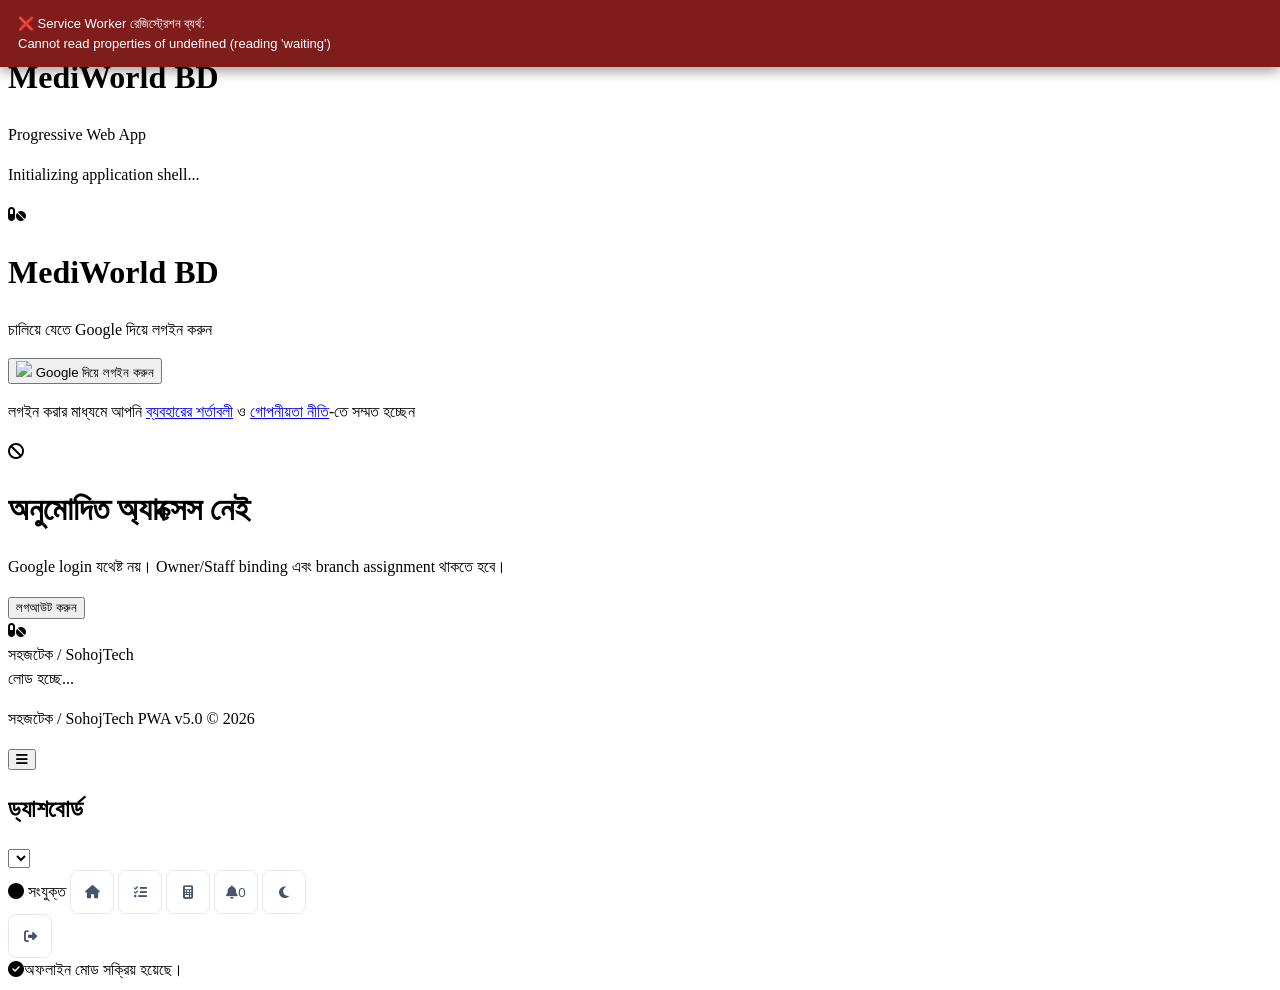
==== sohojtech/index.html @ e4261987 "Track sohojtech files directly in main repository" ====
<!DOCTYPE html>
<html lang="bn" dir="ltr" class="">
<head>
<meta charset="UTF-8"/>
<meta name="viewport" content="width=device-width, initial-scale=1.0, viewport-fit=cover"/>
<title>MediWorld BD — PWA</title>

<!-- ═══ GLOBAL ERROR CATCHER (Debug Mode — F12 ছাড়াই এরর দেখার জন্য) ═══ -->
<script>
  window.addEventListener('error', function (e) {
    // Cross-origin script error (যেমন Tailwind CDN) — কোনো useful info নেই, উপেক্ষা করা হচ্ছে
    if (e.message === 'Script error.' && e.lineno === 0) {
      console.warn('Cross-origin script error ignored (no details available from browser).');
      return;
    }
    showFatalError(e.message + '\n📍 ফাইল: ' + (e.filename ? e.filename.split('/').pop() : '?') + ' | লাইন: ' + e.lineno);
  });
  window.addEventListener('unhandledrejection', function (e) {
    showFatalError('Promise Error: ' + (e.reason?.message || e.reason));
  });
  function showFatalError(msg, err) {
  let banner = document.getElementById('fatal-error-banner');
  if (!banner) {
    banner = document.createElement('div');
    banner.id = 'fatal-error-banner';
    banner.style.cssText = 'position:fixed;top:0;left:0;right:0;z-index:99999;background:#7f1d1d;color:#fff;padding:14px 18px;font-family:sans-serif;font-size:13px;white-space:pre-wrap;max-height:40vh;overflow-y:auto;box-shadow:0 4px 12px rgba(0,0,0,.4)';
    document.body.appendChild(banner);
  }
  const escMsg = String(msg).replace(/&/g,'&amp;').replace(/</g,'&lt;').replace(/>/g,'&gt;');
  const rawDetail = err ? ((err.code ? '[' + err.code + '] ' : '') + (err.message || String(err))) : '';

  banner.innerHTML = '❌ ' + escMsg + (rawDetail ? `
    <div style="margin-top:8px">
      <span id="fatal-detail-toggle" style="cursor:pointer;text-decoration:underline;font-size:11px;opacity:.75">টেকনিক্যাল বিস্তারিত দেখুন</span>
      <div id="fatal-detail-body" style="display:none;font-family:monospace;font-size:11px;opacity:.85;white-space:pre-wrap;margin-top:6px"></div>
    </div>` : '');

  if (rawDetail) {
    document.getElementById('fatal-detail-body').textContent = rawDetail;
    document.getElementById('fatal-detail-toggle').onclick = () => {
      const body = document.getElementById('fatal-detail-body');
      body.style.display = body.style.display === 'none' ? 'block' : 'none';
    };
  }
}
</script>
<script src="https://cdnjs.cloudflare.com/ajax/libs/xlsx/0.18.5/xlsx.full.min.js"></script>
<!-- Tailwind CDN (shared config — js/tailwind-config.js single source of truth) -->
<script src="https://cdn.tailwindcss.com"></script>
<script src="js/tailwind-config.js?v=20260725"></script>

<link rel="preconnect" href="https://fonts.googleapis.com">
<link href="https://fonts.googleapis.com/css2?family=Inter:wght@400;500;600;700;800&family=JetBrains+Mono:wght@400;500&display=swap" rel="stylesheet"/>
<link href="https://cdnjs.cloudflare.com/ajax/libs/font-awesome/6.5.1/css/all.min.css" rel="stylesheet"/>
<link rel="stylesheet" href="css/styles.css?v=20261120"/>

<!-- Firebase SDK (compat — script-tag, no build step) -->
<script src="https://www.gstatic.com/firebasejs/10.14.1/firebase-app-compat.js"></script>
<script src="https://www.gstatic.com/firebasejs/10.14.1/firebase-auth-compat.js"></script>
<script src="https://www.gstatic.com/firebasejs/10.14.1/firebase-firestore-compat.js"></script>
<link rel="manifest" href="manifest.json">
<link rel="icon" href="assets/icons/icon-192.png">
<link rel="apple-touch-icon" href="assets/icons/icon-192.png">
<meta name="theme-color" content="#0D1B2A"/>
</head>

<body class="bg-slate-100 dark:bg-slate-900 text-slate-800 dark:text-slate-100 font-sans min-h-screen transition-colors duration-200">

<!-- ══ LOADING SCREEN ══ -->
<div id="app-loading" class="fixed inset-0 z-[9999] flex flex-col items-center justify-center
     bg-gradient-to-br from-slate-900 via-blue-950 to-blue-800 transition-opacity duration-500">
  <div class="boot-logo w-20 h-20 rounded-2xl bg-white/10 border-2 border-white/20 flex items-center justify-center mb-6">
    <i class="fa-solid fa-pills text-3xl text-white"></i>
  </div>
  <h1 class="boot-title text-2xl font-extrabold text-white tracking-tight mb-1">MediWorld BD</h1>
  <p class="boot-subtitle text-sm text-white/50 mb-8">Progressive Web App</p>
  <div class="boot-spinner-group flex flex-col items-center">
    <div class="w-10 h-10 border-4 border-white/20 border-t-white rounded-full animate-spin mb-4"></div>
    <p id="loading-message" class="text-xs font-mono text-white/40">Initializing application shell...</p>
  </div>
</div>

<!-- ══ LOGIN SCREEN ══ -->
<div id="screen-login" class="hidden fixed inset-0 z-[9998] flex flex-col items-center justify-center
     bg-gradient-to-br from-slate-900 via-blue-950 to-blue-800 p-6">
  <div class="w-20 h-20 rounded-2xl bg-white/10 border-2 border-white/20 flex items-center justify-center mb-6">
    <i class="fa-solid fa-pills text-3xl text-white"></i>
  </div>
  <h1 class="text-2xl font-extrabold text-white tracking-tight mb-1">MediWorld BD</h1>
  <p class="text-sm text-white/50 mb-8">চালিয়ে যেতে Google দিয়ে লগইন করুন</p>
  <button onclick="signInWithGoogle()"
    class="bg-white hover:bg-slate-100 text-slate-800 font-semibold px-6 py-3 rounded-xl
           flex items-center gap-3 shadow-lg transition">
    <img src="https://www.gstatic.com/firebasejs/ui/2.0.0/images/auth/google.svg" class="w-5 h-5"/>
    Google দিয়ে লগইন করুন
  </button>
  <p class="text-[11px] text-white/30 mt-8 text-center">
    লগইন করার মাধ্যমে আপনি <a href="terms.html" target="_blank" class="underline hover:text-white/60">ব্যবহারের শর্তাবলী</a>
    ও <a href="privacy.html" target="_blank" class="underline hover:text-white/60">গোপনীয়তা নীতি</a>-তে সম্মত হচ্ছেন
  </p>
</div>

<!-- ══ ACCESS DENIED SCREEN ══ -->
<div id="screen-access-denied" class="hidden fixed inset-0 z-[9998] flex flex-col items-center justify-center
     bg-gradient-to-br from-slate-900 via-red-950 to-red-900 p-6 text-center">
  <div class="w-20 h-20 rounded-2xl bg-red-500/20 border-2 border-red-400/30 flex items-center justify-center mb-6">
    <i class="fa-solid fa-ban text-3xl text-red-300"></i>
  </div>
  <h1 class="text-xl font-bold text-white mb-2">অনুমোদিত অ্যাক্সেস নেই</h1>
  <p class="text-sm text-white/50 max-w-xs mb-8">Google login যথেষ্ট নয়। Owner/Staff binding এবং branch assignment থাকতে হবে।</p>
  <button onclick="signOutUser()" class="text-white/60 hover:text-white text-sm underline">লগআউট করুন</button>
</div>

<!-- ══ APP ROOT ══ -->
<div id="app-root" class="hidden">

  <!-- Mobile sidebar overlay -->
  <div id="sidebar-overlay" class="fixed inset-0 bg-black/40 z-30 hidden lg:hidden"></div>

  <!-- ══ SIDEBAR ══ -->
  <aside id="sidebar"
    class="fixed top-0 left-0 bottom-0 w-64 bg-[#0D1B2A] z-40 -translate-x-full lg:translate-x-0
           transition-transform duration-300 flex flex-col overflow-y-auto">
    <div class="flex items-center gap-3 px-5 py-5 border-b border-white/10">
      <div class="w-10 h-10 rounded-xl bg-brand flex items-center justify-center flex-shrink-0">
        <i class="fa-solid fa-pills text-white"></i>
      </div>
      <div class="min-w-0">
        <div class="text-white font-bold text-sm leading-tight">সহজটেক / SohojTech</div>
        <div id="sidebar-pharma-name" class="text-white/40 text-xs truncate">লোড হচ্ছে...</div>
      </div>
    </div>

    <nav id="sidebar-nav" class="flex-1 px-2 py-4 space-y-5"></nav>

    <div class="px-5 py-4 border-t border-white/10">
      <p class="text-[11px] text-white/25">সহজটেক / SohojTech PWA v5.0 &copy; 2026</p>
    </div>
  </aside>

  <!-- ══ HEADER ══ -->
  <header id="app-header" class="fixed top-0 left-0 lg:left-64 right-0 h-16 bg-white dark:bg-slate-800
                  border-b border-slate-200 dark:border-slate-700 z-20 flex items-center
                  justify-between px-4 lg:px-6">
    <div class="flex items-center gap-3 min-w-0">
      <button id="hamburger-btn" class="lg:hidden text-slate-600 dark:text-slate-300 w-11 h-11 flex items-center justify-center -ml-2">
        <i class="fa-solid fa-bars text-lg"></i>
      </button>
      <h2 id="header-title" class="font-semibold text-slate-800 dark:text-white truncate">ড্যাশবোর্ড</h2>
      <select id="active-branch-selector" onchange="changeActiveBranch(this.value)"
        class="max-w-32 sm:max-w-44 px-2 py-1 text-xs border border-slate-300 dark:border-slate-600 rounded-lg bg-white dark:bg-slate-700 text-slate-700 dark:text-slate-200"
        aria-label="সক্রিয় Branch"></select>
    </div>
    <div class="flex items-center gap-2 flex-shrink-0">
      <span id="conn-status-badge"
        class="hidden sm:inline-flex items-center gap-1.5 bg-emerald-50 dark:bg-emerald-900/30
               text-emerald-700 dark:text-emerald-400 border border-emerald-200 dark:border-emerald-800
               rounded-full px-3 py-1 text-xs font-semibold">
        <i class="fa-solid fa-circle text-[6px]"></i> সংযুক্ত
      </span>
      <button id="header-home-btn" onclick="goHome()" class="btn-icon" title="ড্যাশবোর্ডে ফিরুন" aria-label="ড্যাশবোর্ডে ফিরুন">
        <i class="fa-solid fa-house"></i>
      </button>
      <button id="header-short-list-btn" onclick="goTab('shortList')" class="btn-icon hidden" title="শর্ট লিস্ট" aria-label="শর্ট লিস্ট">
        <i class="fa-solid fa-list-check"></i>
      </button>
      <button onclick="toggleCalculator()" class="btn-icon">
        <i class="fa-solid fa-calculator"></i>
      </button>
      <button id="notification-btn" onclick="openNotifications()" class="btn-icon relative" title="আর্থিক নোটিফিকেশন">
        <i class="fa-solid fa-bell"></i>
        <span id="notification-badge" class="hidden absolute -top-1 -right-1 min-w-4 h-4 px-1 rounded-full bg-red-500 text-white text-[9px] leading-4 text-center">0</span>
      </button>
      <button id="dark-toggle-btn" class="btn-icon">
        <i id="dark-toggle-icon" class="fa-solid fa-moon"></i>
      </button>
      <div id="user-badge" class="flex items-center gap-2 pl-1"></div>
      <button onclick="signOutUser()" title="লগআউট" class="btn-icon btn-icon-danger">
        <i class="fa-solid fa-right-from-bracket text-sm"></i>
      </button>
    </div>
  </header>

  <!-- ══ MAIN CONTENT ══ -->
  <main id="app-main" class="lg:pl-64 pt-16 min-h-screen">
    <div class="p-4 lg:p-6" id="tab-panels"></div>
  </main>

</div>

<!-- ══ TOAST CONTAINER ══ -->
<div id="toast-container" class="fixed bottom-6 right-6 z-[9990] flex flex-col gap-2"></div>

<script src="js/config.js?v=20260805"></script>
<script src="js/utils.js?v=20260816"></script>
<script src="js/state.js?v=20260805"></script>
<script src="js/ui-components.js?v=20260805"></script>
<script src="js/draft-store.js?v=20260816"></script>
<script src="js/receipt.js?v=20260805"></script>
<script src="js/modules/contact.js?v=20260805"></script>
<script src="js/modules/about.js?v=20260805"></script>
<script src="js/modules/onboarding.js?v=20260805"></script>
<script src="js/modules/tour.js?v=20260805"></script>
<script src="js/modules/changelog.js?v=20260805"></script>
<script src="js/modules/reviewPrompt.js?v=20260805"></script>
<script src="js/modules/dashboard.js?v=20261120"></script>
<script src="js/modules/reorder-list.js?v=20260817"></script>
<script src="js/modules/pos.js?v=20260816"></script>
<script src="https://cdn.jsdelivr.net/npm/tesseract.js@5.1.1/dist/tesseract.min.js" crossorigin="anonymous"></script>
<script src="js/modules/purchase.js?v=20261006"></script>
<script src="js/modules/returns.js?v=20260805"></script>
<script src="js/modules/opening.js?v=20260902"></script>
<script src="js/modules/inventory.js?v=20260805"></script>
<script src="js/modules/medicine.js?v=20260816"></script>
<script src="js/modules/customers.js?v=20260806"></script>
<script src="js/modules/suppliers.js?v=20260816"></script>
<script src="js/modules/short-list.js?v=20261119"></script>
<script src="js/modules/accounts.js?v=20260805"></script>
<script src="js/modules/daily-report.js"></script>
<script src="js/modules/maintenance.js"></script>
<script src="js/modules/transfers.js"></script>
<script src="js/modules/settings.js?v=20260806"></script>
<script src="js/modules/admin.js?v=20260805"></script>
<script src="js/modules/ads.js?v=20260805"></script>
<script src="js/staff.js?v=20260805"></script>
<script src="js/db-indexeddb.js?v=20261006"></script>
<script src="js/sync-engine.js?v=20261006"></script>
<script src="js/auth.js?v=20260805"></script>
<script src="js/api-client.js?v=20260902"></script>
<script src="js/ai-service.js?v=20260805"></script>
<script src="js/modules/ai-settings.js?v=20260805"></script>
<script src="js/modules/analytics.js?v=20260805"></script>
<script src="js/pin-lock.js?v=20260806"></script>
<script src="js/app.js?v=20261120"></script>
<script>
  if ('serviceWorker' in navigator) {
    window.addEventListener('load', () => {
      // ✅ ফিক্স: updateViaCache:'none' — এটা ছাড়া GitHub Pages-এর
      // HTTP cache-header-এর কারণে ব্রাউজার service-worker.js-এর নতুন
      // ভার্সন কখনো চেক করত না, "নতুন আপডেট এসেছে" ব্যানারও আসত না।
      navigator.serviceWorker.register('service-worker.js', { updateViaCache: 'none' })
        .then((reg) => {
          // ✅ ফিক্স: শুধু প্রথমবার (যখন এখনো কোনো controller নেই) টোস্ট
          // দেখানো হবে, প্রতি রিলোডে না — নাহলে বারবার একই টোস্ট বিরক্তিকর
          // হয়ে ওঠে এবং জরুরি "আপডেট" ব্যানারের প্রতি মনোযোগ কমিয়ে দেয়।
          if (!navigator.serviceWorker.controller) {
            toast('অফলাইন মোড সক্রিয় হয়েছে।', 's');
          }

          // ✅ নতুন ভার্সন ইতিমধ্যে "waiting" অবস্থায় থাকলে (পেজ খোলা
          // থাকা অবস্থায় ডিপ্লয় হয়ে গেলে) সাথে সাথে ব্যানার দেখান
          if (reg.waiting) showUpdateBanner(reg.waiting);

          // ✅ নতুন SW install হয়ে "waiting" অবস্থায় গেলে ব্যানার দেখান
          reg.addEventListener('updatefound', () => {
            const newWorker = reg.installing;
            if (!newWorker) return;
            newWorker.addEventListener('statechange', () => {
              if (newWorker.state === 'installed' && navigator.serviceWorker.controller) {
                showUpdateBanner(newWorker);
              }
            });
          });

          // ✅ ব্রাউজার শুধু page-navigation-এ স্বয়ংক্রিয়ভাবে আপডেট চেক করে —
          // এই অ্যাপ একবার খুলে দীর্ঘক্ষণ ব্যবহার হতে পারে (SPA-এর মতো),
          // তাই সক্রিয়ভাবেও চেক করা হচ্ছে: ট্যাব আবার visible হলে, এবং
          // প্রতি ৩০ মিনিটে (যদি অ্যাপ খোলাই থাকে অনেকক্ষণ)
          document.addEventListener('visibilitychange', () => {
            if (document.visibilityState === 'visible') reg.update().catch(() => {});
          });
          setInterval(() => reg.update().catch(() => {}), 30 * 60 * 1000);
        })
        .catch((err) => showFatalError('Service Worker রেজিস্ট্রেশন ব্যর্থ:\n' + err.message));

      // ✅ ব্যবহারকারী "এখনই আপডেট করুন" চাপলে নতুন SW activate হবে,
      // এবং activate সম্পন্ন হলে পেজ একবার রিলোড হবে যাতে নতুন কোড চালু হয়।
      let refreshing = false;
      navigator.serviceWorker.addEventListener('controllerchange', () => {
        if (refreshing) return;
        refreshing = true;
        window.location.reload();
      });
    });
  }

  function showUpdateBanner(waitingWorker) {
    if (document.getElementById('sw-update-banner')) return; // একবারই দেখাবে

    const banner = document.createElement('div');
    banner.id = 'sw-update-banner';
    banner.className = 'fixed bottom-0 inset-x-0 z-[9999] bg-slate-900 dark:bg-slate-700 text-white px-4 py-3 flex items-center justify-center gap-4 shadow-lg flex-wrap';
    banner.innerHTML = `
      <span class="text-sm">অ্যাপের নতুন আপডেট এসেছে।</span>
      <button id="sw-update-btn" class="bg-emerald-500 hover:bg-emerald-600 text-white text-sm font-semibold px-4 py-1.5 rounded-lg">
        এখনই আপডেট করুন
      </button>
      <button id="sw-update-dismiss" class="text-slate-300 hover:text-white text-sm underline">
        পরে
      </button>
    `;
    document.body.appendChild(banner);

    document.getElementById('sw-update-btn').addEventListener('click', () => {
      waitingWorker.postMessage('SKIP_WAITING');
      banner.remove();
    });
    document.getElementById('sw-update-dismiss').addEventListener('click', () => {
      banner.remove();
      // "পরে" চাপলে পরের বার অ্যাপ খোলা/রিলোড হলে আবার জিজ্ঞেস করবে
    });
  }
</script>

</body>
</html>
---- sohojtech/css/styles.css ----
:root {
  --brand: #1A6EBD;
  --brand-dark: #5AB4FF;

  --shadow-sm: 0 2px 8px rgba(13,27,42,.07);
  --shadow-md: 0 4px 20px rgba(13,27,42,.12);
  --transition: all .2s ease;
  --surface-border: #e2e8f0;
  --surface-radius: .875rem;
}

html, body {
  min-width: 320px;
  max-width: 100%;
  overflow-x: clip;
}

body { line-height: 1.5; }
#app-root, #tab-panels { min-width: 0; max-width: 100%; overflow-x: clip; }
#tab-panels .grid > * { min-width: 0; }

::-webkit-scrollbar { width: 6px; height: 6px; }
::-webkit-scrollbar-thumb { background: #cbd5e1; border-radius: 4px; }
.dark ::-webkit-scrollbar-thumb { background: #475569; }

* {
  scrollbar-width: thin;
  scrollbar-color: #cbd5e1 transparent;
}
.dark * {
  scrollbar-color: #475569 transparent;
}

@keyframes fadeIn {
  from { opacity: 0; transform: translateY(6px); }
  to   { opacity: 1; transform: translateY(0); }
}
.tab-enter { animation: fadeIn .25s ease; }

#app-loading.hide {
  opacity: 0;
  visibility: hidden;
  pointer-events: none;
}

input:focus-visible, select:focus-visible, button:focus-visible {
  outline: 2px solid var(--brand);
  outline-offset: 1px;
}

.btn {
  display: inline-flex;
  align-items: center;
  justify-content: center;
  gap: .375rem;
  min-height: 44px;
  padding: .625rem 1.25rem;
  border-radius: .5rem;
  font-size: .875rem;
  font-weight: 600;
  border: 1px solid transparent;
  cursor: pointer;
  transition: var(--transition);
  white-space: nowrap;
}
.btn:disabled { opacity: .6; cursor: not-allowed; }
.btn:focus-visible { outline: 2px solid var(--brand); outline-offset: 1px; }

.btn-block { width: 100%; }
.btn-sm { min-height: 40px; padding: .5rem 1rem; font-size: .8125rem; }

.btn-primary { background: var(--brand); color: #fff; }
.btn-primary:hover:not(:disabled) { background: #1557a0; }

.btn-secondary {
  background: #fff; color: #475569; border-color: #cbd5e1;
}
.btn-secondary:hover:not(:disabled) { background: #f8fafc; }
.dark .btn-secondary { background: #334155; color: #cbd5e1; border-color: #475569; }
.dark .btn-secondary:hover:not(:disabled) { background: #3f4c60; }

.btn-danger { background: #dc2626; color: #fff; }
.btn-danger:hover:not(:disabled) { background: #b91c1c; }

.btn-danger-outline { background: transparent; color: #dc2626; border-color: #fca5a5; }
.btn-danger-outline:hover:not(:disabled) { background: #fef2f2; }

.btn-success { background: #059669; color: #fff; }
.btn-success:hover:not(:disabled) { background: #047857; }

.btn-warning { background: #f59e0b; color: #fff; }
.btn-warning:hover:not(:disabled) { background: #d97706; }

.btn-brand-outline { background: transparent; color: var(--brand); border-color: var(--brand); }
.btn-brand-outline:hover:not(:disabled) { background: rgba(26,110,189,.05); }

.btn-icon {
  display: inline-flex;
  align-items: center;
  justify-content: center;
  width: 44px;
  height: 44px;
  border-radius: .5rem;
  border: 1px solid #e2e8f0;
  background: transparent;
  color: #475569;
  cursor: pointer;
  transition: var(--transition);
  flex-shrink: 0;
}
.btn-icon:hover { background: #f1f5f9; }
.btn-icon:focus-visible { outline: 2px solid var(--brand); outline-offset: 1px; }
.dark .btn-icon { border-color: #475569; color: #cbd5e1; }
.dark .btn-icon:hover { background: #334155; }

.btn-icon-danger:hover { background: #fef2f2; color: #ef4444; }
.dark .btn-icon-danger:hover { background: rgba(127,29,29,.2); color: #f87171; }

#tab-panels input:not([type="checkbox"]):not([type="radio"]),
#tab-panels select,
#tab-panels textarea {
  box-sizing: border-box;
  min-width: 0;
  max-width: 100%;
  min-height: 42px;
  border-radius: .625rem;
  line-height: 1.4;
}
#tab-panels input[type="number"],
#tab-panels .font-mono { font-variant-numeric: tabular-nums; }
#tab-panels textarea { resize: vertical; }
#tab-panels button { touch-action: manipulation; }
#tab-panels .overflow-x-auto {
  max-width: 100%;
  overscroll-behavior-x: contain;
  -webkit-overflow-scrolling: touch;
}
#tab-panels table th,
#tab-panels table td { vertical-align: middle; }
#tab-panels table th { font-weight: 700; }
#tab-panels table tbody tr { transition: background-color .15s ease; }
#tab-panels .border-slate-200.rounded-xl,
#tab-panels .border-slate-700.rounded-xl {
  border-radius: var(--surface-radius);
  box-shadow: var(--shadow-sm);
}

/* Item entry rows keep fields aligned without forcing page-level overflow. */
.pos-item-grid,
.pur-item-grid {
  display: grid;
  grid-template-columns: repeat(2, minmax(0, 1fr));
  align-items: end;
}
.pos-item-grid .pos-med-field,
.pos-item-grid .pos-total-field,
.pos-item-grid .pos-discount-row,
.pur-item-grid .pur-med-field,
.pur-item-grid .pur-discount-row {
  grid-column: 1 / -1;
}
.noinv-item-grid {
  display: grid;
  grid-template-columns: repeat(2, minmax(0, 1fr));
}
.noinv-item-grid .noinv-med-field,
.noinv-item-grid .noinv-total-field {
  grid-column: 1 / -1;
}
.pos-item-card,
.pur-item-card {
  min-width: 0;
  box-shadow: 0 1px 3px rgba(13,27,42,.05);
}
.pos-line-total {
  box-sizing: border-box;
  display: flex;
  width: 100%;
  min-width: 0;
  min-height: 42px;
  align-items: center;
  justify-content: flex-end;
  white-space: nowrap;
  text-align: right;
  font-variant-numeric: tabular-nums;
}
.pur-line-total {
  box-sizing: border-box;
  display: flex;
  width: 100%;
  min-width: 0;
  min-height: 42px;
  align-items: center;
  justify-content: flex-end;
  white-space: nowrap;
  text-align: right;
  font-variant-numeric: tabular-nums;
}

#sidebar-nav { min-width: 0; }
.nav-link { min-width: 0; white-space: nowrap; }
.nav-link > span {
  min-width: 0;
  overflow: hidden;
  text-overflow: ellipsis;
}

.inventory-toolbar { min-width: 0; }
.inventory-toolbar-actions {
  display: flex;
  min-width: 0;
  align-items: center;
  justify-content: flex-end;
  flex-wrap: wrap;
  gap: .5rem;
}
.inventory-toggle-group { display: flex; gap: .25rem; }
.inventory-toggle {
  display: inline-flex;
  min-height: 40px;
  align-items: center;
  justify-content: center;
  gap: .375rem;
  padding: .375rem .625rem;
  border: 1px solid #cbd5e1;
  border-radius: .5rem;
  background: #fff;
  color: #475569;
  font-size: .75rem;
  font-weight: 600;
  white-space: nowrap;
}
.inventory-toggle.is-active { border-color: var(--brand); background: rgba(26,110,189,.08); color: var(--brand); }
.dark .inventory-toggle { border-color: #475569; background: #334155; color: #cbd5e1; }
.dark .inventory-toggle.is-active { border-color: var(--brand-dark); background: rgba(90,180,255,.12); color: var(--brand-dark); }
.inventory-mobile-list { display: none; gap: .625rem; padding: .75rem; }
.inventory-results.inv-view-card .inventory-mobile-list { display: grid; }
.inventory-results.inv-view-card .inventory-table-scroll { display: none; }
.inventory-mobile-group {
  display: grid;
  grid-template-columns: repeat(auto-fill, minmax(min(100%, 20rem), 1fr));
  gap: .625rem;
}
.inventory-group-heading { grid-column: 1 / -1; }
.inventory-mobile-card {
  min-width: 0;
  padding: .875rem;
  border: 1px solid #e2e8f0;
  border-radius: .75rem;
  background: #fff;
}
.dark .inventory-mobile-card { border-color: #475569; background: #0f172a; }
.inventory-mobile-summary {
  display: grid;
  grid-template-columns: repeat(2, minmax(0, 1fr));
  gap: .5rem;
  margin-top: .75rem;
}
.inventory-mobile-summary > div {
  display: flex;
  min-width: 0;
  flex-direction: column;
  gap: .125rem;
  padding: .5rem;
  border-radius: .5rem;
  background: #f8fafc;
}
.dark .inventory-mobile-summary > div { background: #1e293b; }
.inventory-mobile-summary span { color: #64748b; font-size: .6875rem; }
.inventory-mobile-summary strong {
  overflow-wrap: anywhere;
  color: #334155;
  font-size: .8125rem;
  font-variant-numeric: tabular-nums;
}
.dark .inventory-mobile-summary strong { color: #e2e8f0; }
.inventory-mobile-batch-toggle {
  display: flex;
  width: 100%;
  min-height: 40px;
  align-items: center;
  justify-content: space-between;
  margin-top: .5rem;
  padding: .375rem .25rem;
  color: var(--brand);
  font-size: .8125rem;
  font-weight: 600;
}
.inventory-mobile-batches { display: grid; gap: .5rem; }
.inventory-mobile-batch {
  min-width: 0;
  padding: .625rem;
  border: 1px solid #e2e8f0;
  border-radius: .5rem;
  background: #f8fafc;
}
.dark .inventory-mobile-batch { border-color: #334155; background: #1e293b; }
.inventory-table { min-width: 740px; }
.inventory-batch-table { min-width: 620px; }
.inventory-group-heading,
.inventory-group-row-content {
  display: flex;
  align-items: center;
  gap: .25rem;
  padding: .5rem .75rem;
  color: #475569;
  font-size: .75rem;
  font-weight: 700;
  text-align: left;
}
.inventory-group-row th { padding: 0; }
.inventory-group-heading {
  justify-content: space-between;
  border-bottom: 1px solid #e2e8f0;
  color: var(--brand);
}
.inventory-group-heading span,
.inventory-group-row-content > span:last-child {
  margin-left: auto;
  color: #94a3b8;
  font-size: .6875rem;
  font-weight: 500;
}
.inventory-group-row { background: #f8fafc; }
.dark .inventory-group-heading { border-color: #334155; }
.dark .inventory-group-row { background: #0f172a; }
.dark .inventory-group-row th { color: #cbd5e1; }
.pur-payment-option {
  flex: 1 1 0;
  min-width: 0;
  min-height: 40px;
  padding: .5rem .75rem;
  font-size: .8125rem;
}
.account-ledger-table { min-width: 760px; }
.short-list-table { min-width: 760px; }
.report-summary-table { min-width: 100%; }
.report-detailed-table { min-width: 720px; }

.reorder-med-row { min-width: 0; }
.return-qty-row { display: grid; grid-template-columns: minmax(0, 1fr) 5rem; }
.return-list-row { gap: .75rem; }
.return-list-actions { white-space: nowrap; }
.noinv-item-grid { grid-template-columns: repeat(2, minmax(0, 1fr)); }
.notification-item { min-width: 0; overflow-wrap: anywhere; }
.notification-item-header { min-width: 0; }
.notification-item-amount { white-space: nowrap; font-variant-numeric: tabular-nums; }
.notification-item-actions { align-items: center; }
.dashboard-quick-action {
  display: flex;
  min-width: 0;
  min-height: 48px;
  align-items: center;
  gap: .625rem;
  padding: .625rem .75rem;
  border: 1px solid #e2e8f0;
  border-radius: .625rem;
  background: #fff;
  text-align: left;
  transition: var(--transition);
}
.dashboard-quick-action:hover { border-color: var(--brand); background: rgba(26,110,189,.04); }
.dashboard-quick-action > span { flex: 1; min-width: 0; font-size: .8125rem; font-weight: 600; }
.dark .dashboard-quick-action { border-color: #475569; background: #1e293b; }
.dark .dashboard-quick-action:hover { border-color: var(--brand-dark); background: rgba(90,180,255,.08); }

[id$="-modal"].fixed.inset-0 {
  overflow-y: auto;
  overscroll-behavior: contain;
}
[id$="-modal"].fixed.inset-0 > div {
  min-width: 0;
  max-width: 100%;
}

#toast-container { max-width: calc(100vw - 2rem); }

@media (min-width: 768px) {
  .pos-item-grid {
    grid-template-columns: minmax(0, 2fr) minmax(4.5rem, .58fr) minmax(5.5rem, .8fr) minmax(max-content, 1fr);
  }
  .pos-item-grid .pos-med-field,
  .pos-item-grid .pos-total-field { grid-column: auto; }
  .noinv-item-grid {
    grid-template-columns: minmax(0, 3fr) repeat(3, minmax(5rem, 1fr));
  }
  .noinv-item-grid .noinv-med-field,
  .noinv-item-grid .noinv-total-field { grid-column: auto; }
  .pur-item-grid {
    grid-template-columns: repeat(3, minmax(0, 1fr));
  }
  .pur-item-grid .pur-med-field,
  .pur-item-grid .pur-discount-row { grid-column: 1 / -1; }
}

@media (min-width: 1400px) {
  .pur-item-grid {
    grid-template-columns: minmax(10rem, 2fr) minmax(4.5rem, .6fr) minmax(5.5rem, 1fr)
      minmax(4rem, .65fr) minmax(5.5rem, 1fr) minmax(5rem, .85fr) minmax(max-content, 1fr);
  }
  .pur-item-grid .pur-med-field { grid-column: auto; }
}

@media (max-width: 639px) {
  .pos-item-grid,
  .pur-item-grid { gap: .375rem; }

  #app-header {
    height: auto;
    min-height: 6.5rem;
    flex-wrap: wrap;
    align-content: center;
    gap: .25rem;
    padding: .35rem .75rem;
  }
  #app-header > div:first-child {
    width: 100%;
    gap: .5rem;
  }
  #app-header > div:last-child {
    width: 100%;
    justify-content: flex-end;
    gap: .35rem;
    flex-wrap: nowrap;
  }
  #app-header #user-badge { min-width: 0; }
  #app-header h2 { flex: 1; min-width: 0; }
  #app-header select { max-width: 7rem; }
  #app-header .btn-icon { width: 38px; height: 38px; }
  #hamburger-btn { width: 40px; height: 40px; }
  #app-main { padding-top: 6.5rem; }

  #tab-panels { padding-left: .75rem; padding-right: .75rem; }
  #tab-panels .p-5 { padding: 1rem; }
  #tab-panels .p-6 { padding: 1rem; }
  #tab-panels .rounded-xl { border-radius: .75rem; }
  #tab-panels .btn { padding-left: .75rem; padding-right: .75rem; white-space: normal; }
  #tab-panels .btn-sm { padding: .45rem .65rem; }
  #tab-panels button:not(.btn-icon) { max-width: 100%; min-height: 40px; }

  .pos-item-grid .pos-total-field,
  .pur-item-grid .pur-total-field {
    grid-column: 1 / -1;
    flex-direction: row;
    align-items: center;
    justify-content: space-between;
  }
  .pos-item-grid .pos-total-field > label,
  .pur-item-grid .pur-total-field > label { margin-bottom: 0; }
  .pos-item-grid .pos-line-total,
  .pur-item-grid .pur-line-total {
    width: auto;
    min-width: max-content;
    min-height: 36px;
  }

  .inventory-toolbar { display: grid; grid-template-columns: minmax(0, 1fr); }
  .inventory-toolbar-actions {
    display: grid;
    width: 100%;
    grid-template-columns: minmax(0, 1fr);
  }
  .inventory-toggle-group { display: grid; grid-column: 1 / -1; grid-template-columns: repeat(2, minmax(0, 1fr)); }
  .inventory-toolbar-actions > button,
  .inventory-toolbar-actions > input { width: 100%; }
  .inventory-toolbar-actions > input { grid-column: 1 / -1; }
  .inventory-toggle { width: 100%; }
  .inventory-results:not(.inv-view-line) .inventory-mobile-list { display: grid; }
  .inventory-results:not(.inv-view-line) .inventory-table-scroll { display: none; }
  .inventory-mobile-group { grid-template-columns: minmax(0, 1fr); gap: .5rem; }
  .inventory-group-heading { padding: .25rem .125rem .375rem; }
  .pur-payment-options { gap: .5rem; }
  #tab-panels .pur-payment-option { min-height: 40px; padding: .375rem .5rem; font-size: .75rem; }
  .account-kpis { grid-template-columns: minmax(0, 1fr); }
  .account-summary-cards { grid-template-columns: repeat(2, minmax(0, 1fr)); }
  .account-ledger-toolbar {
    display: grid;
    grid-template-columns: repeat(2, minmax(0, 1fr));
    gap: .625rem;
  }
  .account-ledger-date,
  .account-ledger-tabs { grid-column: 1 / -1; }
  .account-ledger-tabs { display: grid; grid-template-columns: repeat(3, minmax(0, 1fr)); }
  .account-ledger-toolbar > .btn { width: 100%; }
  .short-list-form { grid-template-columns: minmax(0, 1fr); }
  .short-list-actions { white-space: normal; }
  .short-list-actions button {
    display: inline-flex;
    align-items: center;
    min-height: 40px;
    margin: .125rem;
    padding: .375rem .5rem;
    border-radius: .5rem;
  }
  .report-controls { align-items: stretch; }
  .report-controls > * { min-width: min(100%, 8rem); }
  .report-controls input[type="date"],
  .report-controls select { width: 100%; }
  .reorder-med-row {
    display: grid;
    grid-template-columns: minmax(0, 1fr);
    gap: .5rem;
  }
  .reorder-med-controls { justify-content: space-between; }
  .reorder-card-actions { justify-content: flex-start; }
  .return-mode-tabs .btn { flex: 1 1 8rem; }
  .return-list-row { align-items: flex-start; flex-wrap: wrap; }
  .return-list-row > .min-w-0 { flex: 1 1 100%; }
  .return-list-actions { width: 100%; justify-content: flex-end; }
  .return-list-header { flex-wrap: wrap; }
  .return-list-header input[type="date"] { width: 100%; }
  #notification-modal { align-items: flex-start; padding: .75rem; }
  #notification-modal > div { max-height: calc(100dvh - 1.5rem); }
  .notification-item-header { align-items: flex-start; }
  .notification-item-actions { gap: .25rem .75rem; }
  #toast-container {
    left: .75rem;
    right: .75rem;
    bottom: max(.75rem, env(safe-area-inset-bottom));
    align-items: flex-end;
  }
}

@media (min-width: 640px) and (max-width: 1023px) {
  #conn-status-badge { display: none; }
  #user-badge > span { display: none; }
  #app-header .btn-icon { width: 38px; height: 38px; }
}

@media (prefers-reduced-motion: reduce) {
  #tab-panels table tbody tr { transition: none; }
}

/* ════════════════════════════════════════════════════════════
   ✅ ৩.৪: ব্র্যান্ডেড বুট-এনিমেশন — #app-loading স্ক্রিনে
   logo-reveal (bounce-in scale) + title/subtitle staggered
   slide-up। প্রতি লগইনে/রিলোডে দেখাবে (boot polish, one-time
   ফ্ল্যাগ না)। js/app.js-এর hideLoadingScreen() ন্যূনতম ১.৪
   সেকেন্ড স্ক্রিন ধরে রাখে যাতে দ্রুত-লোডে (cache/fast net)
   এনিমেশন অর্ধেক-চলা অবস্থায় কাটা না পড়ে ("ফ্ল্যাশ" এড়ানো)।
   ════════════════════════════════════════════════════════════ */
@keyframes bootLogoReveal {
  0%   { opacity: 0; transform: scale(.55) translateY(10px); }
  60%  { opacity: 1; transform: scale(1.08) translateY(0); }
  100% { opacity: 1; transform: scale(1) translateY(0); }
}
@keyframes bootSlideUp {
  from { opacity: 0; transform: translateY(14px); }
  to   { opacity: 1; transform: translateY(0); }
}
.boot-logo {
  animation: bootLogoReveal .6s cubic-bezier(.34, 1.56, .64, 1) both;
}
.boot-title {
  animation: bootSlideUp .5s ease both;
  animation-delay: .25s;
}
.boot-subtitle {
  animation: bootSlideUp .5s ease both;
  animation-delay: .38s;
}
.boot-spinner-group {
  animation: bootSlideUp .5s ease both;
  animation-delay: .55s;
}
@media (prefers-reduced-motion: reduce) {
  .boot-logo, .boot-title, .boot-subtitle, .boot-spinner-group {
    animation: none;
    opacity: 1;
    transform: none;
  }
}
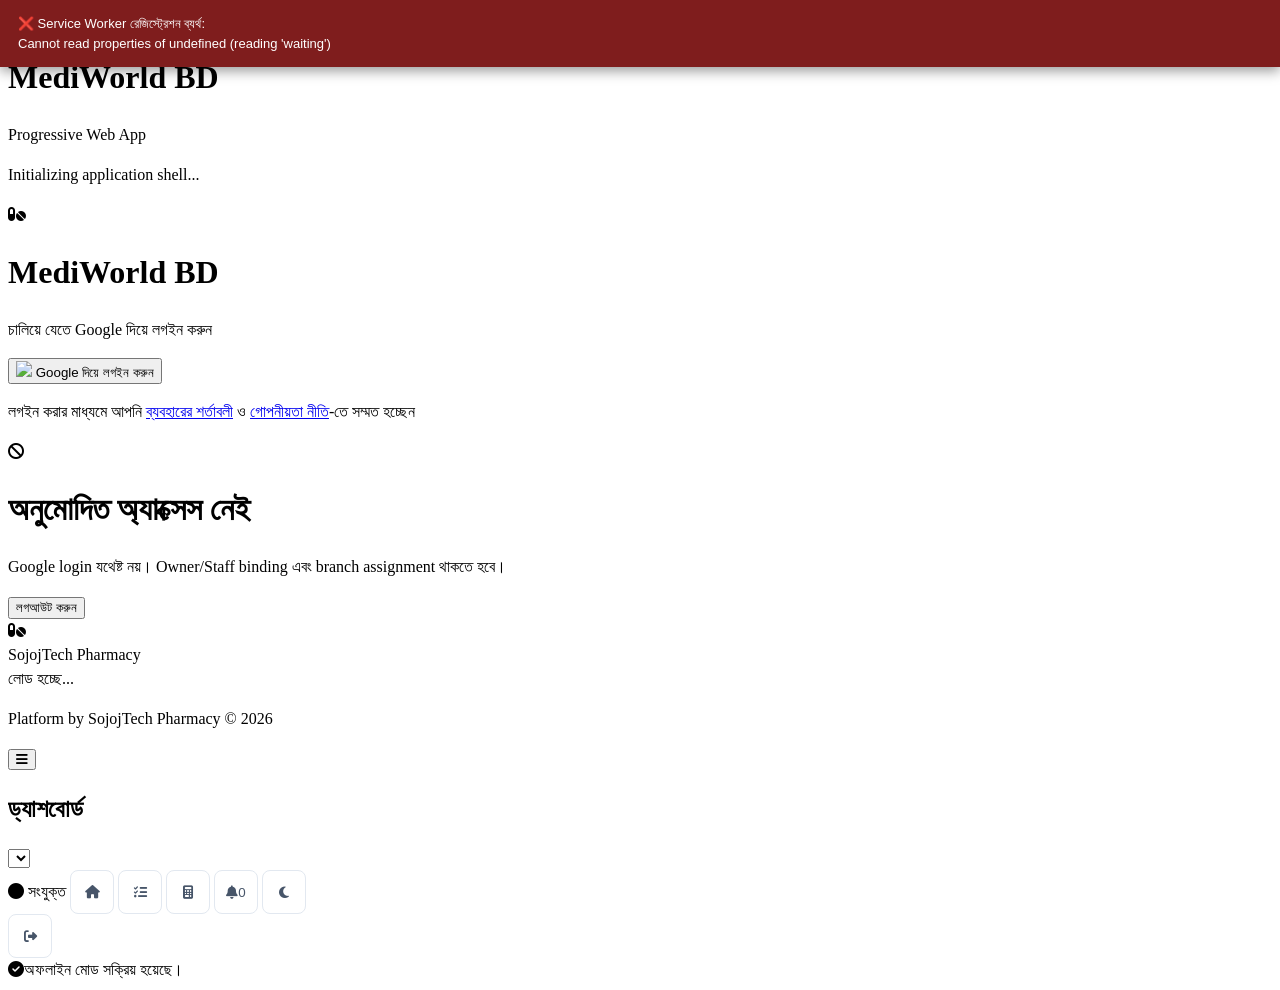
==== commit 2abe30bb: "Add platform branding and pharmacy onboarding Co-authored-by: Copilot <223556219+Copilot@users.norep" ====
--- a/sohojtech/index.html
+++ b/sohojtech/index.html
@@ -126,7 +126,7 @@
         <i class="fa-solid fa-pills text-white"></i>
       </div>
       <div class="min-w-0">
-        <div class="text-white font-bold text-sm leading-tight">সহজটেক / SohojTech</div>
+        <div class="text-white font-bold text-sm leading-tight">SojojTech Pharmacy</div>
         <div id="sidebar-pharma-name" class="text-white/40 text-xs truncate">লোড হচ্ছে...</div>
       </div>
     </div>
@@ -134,7 +134,7 @@
     <nav id="sidebar-nav" class="flex-1 px-2 py-4 space-y-5"></nav>
 
     <div class="px-5 py-4 border-t border-white/10">
-      <p class="text-[11px] text-white/25">সহজটেক / SohojTech PWA v5.0 &copy; 2026</p>
+      <p class="text-[11px] text-white/25">Platform by SojojTech Pharmacy &copy; 2026</p>
     </div>
   </aside>
 
@@ -183,6 +183,7 @@
 
   <!-- ══ MAIN CONTENT ══ -->
   <main id="app-main" class="lg:pl-64 pt-16 min-h-screen">
+    <div id="workspace-business-identity" class="px-4 lg:px-6 pt-3 text-[11px] text-slate-500 dark:text-slate-400" aria-live="polite"></div>
     <div class="p-4 lg:p-6" id="tab-panels"></div>
   </main>
 
@@ -191,14 +192,14 @@
 <!-- ══ TOAST CONTAINER ══ -->
 <div id="toast-container" class="fixed bottom-6 right-6 z-[9990] flex flex-col gap-2"></div>
 
-<script src="js/config.js?v=20260805"></script>
+<script src="js/config.js?v=20261120"></script>
 <script src="js/utils.js?v=20260816"></script>
 <script src="js/state.js?v=20260805"></script>
-<script src="js/ui-components.js?v=20260805"></script>
+<script src="js/ui-components.js?v=20261120"></script>
 <script src="js/draft-store.js?v=20260816"></script>
-<script src="js/receipt.js?v=20260805"></script>
+<script src="js/receipt.js?v=20261120"></script>
 <script src="js/modules/contact.js?v=20260805"></script>
-<script src="js/modules/about.js?v=20260805"></script>
+<script src="js/modules/about.js?v=20261120"></script>
 <script src="js/modules/onboarding.js?v=20260805"></script>
 <script src="js/modules/tour.js?v=20260805"></script>
 <script src="js/modules/changelog.js?v=20260805"></script>
@@ -219,16 +220,16 @@
 <script src="js/modules/daily-report.js"></script>
 <script src="js/modules/maintenance.js"></script>
 <script src="js/modules/transfers.js"></script>
-<script src="js/modules/settings.js?v=20260806"></script>
-<script src="js/modules/admin.js?v=20260805"></script>
+<script src="js/modules/settings.js?v=20261120"></script>
+<script src="js/modules/admin.js?v=20261120"></script>
 <script src="js/modules/ads.js?v=20260805"></script>
-<script src="js/staff.js?v=20260805"></script>
+<script src="js/staff.js?v=20261120"></script>
 <script src="js/db-indexeddb.js?v=20261006"></script>
 <script src="js/sync-engine.js?v=20261006"></script>
-<script src="js/auth.js?v=20260805"></script>
-<script src="js/api-client.js?v=20260902"></script>
-<script src="js/ai-service.js?v=20260805"></script>
-<script src="js/modules/ai-settings.js?v=20260805"></script>
+<script src="js/auth.js?v=20261120"></script>
+<script src="js/api-client.js?v=20261120"></script>
+<script src="js/ai-service.js?v=20261120"></script>
+<script src="js/modules/ai-settings.js?v=20261120"></script>
 <script src="js/modules/analytics.js?v=20260805"></script>
 <script src="js/pin-lock.js?v=20260806"></script>
 <script src="js/app.js?v=20261120"></script>
